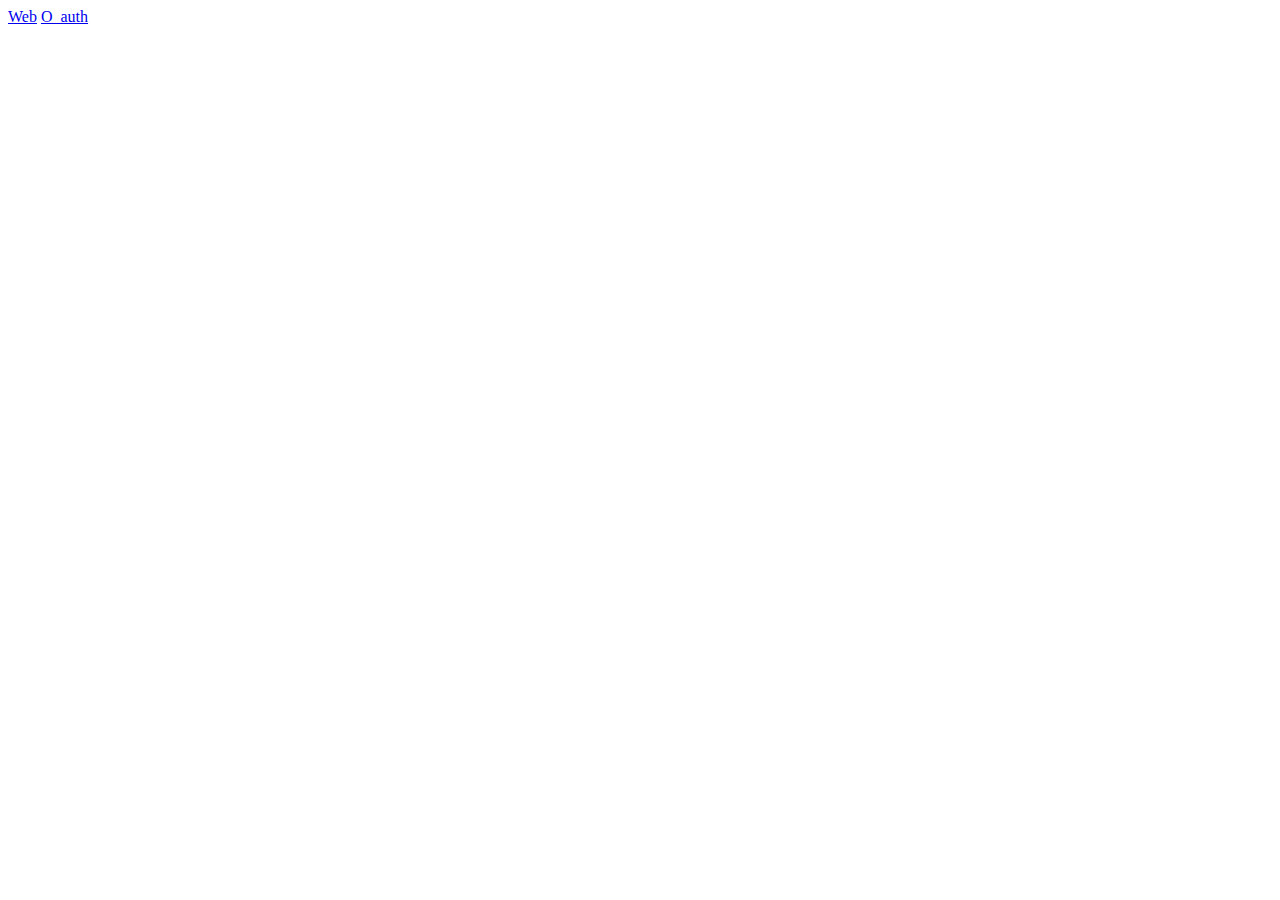
==== index.html @ 74f97b3f "update" ====
<!DOCTYPE html>
<html lang="en-US">
    <head>
        <title>Directory</title>
        </head>
<body>
    <a href="WebClub_Website_Design/index.htm">Web</a>
    <a href="O_Auth/index.htm">O_auth</a>




</body>
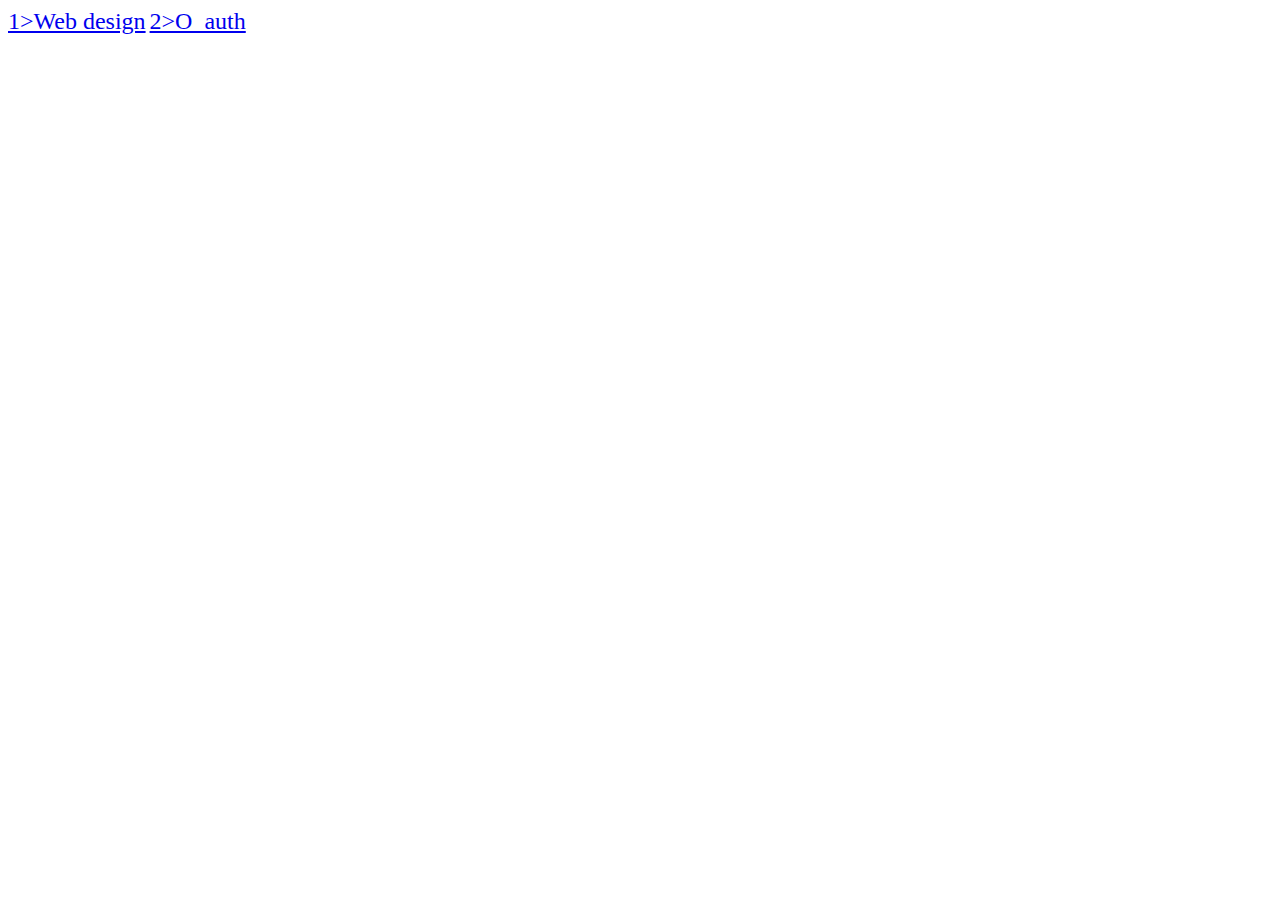
==== commit f1a4dadf: "Update index.html" ====
--- a/index.html
+++ b/index.html
@@ -4,8 +4,8 @@
         <title>Directory</title>
         </head>
 <body>
-    <a href="WebClub_Website_Design/index.htm">Web</a>
-    <a href="O_Auth/index.htm">O_auth</a>
+    <a style="font-size:24px;" href="WebClub_Website_Design/index.htm">1>Web design</a>
+    <a style="font-size:24px;" href="O_Auth/index.htm">2>O_auth</a>
 
 
 
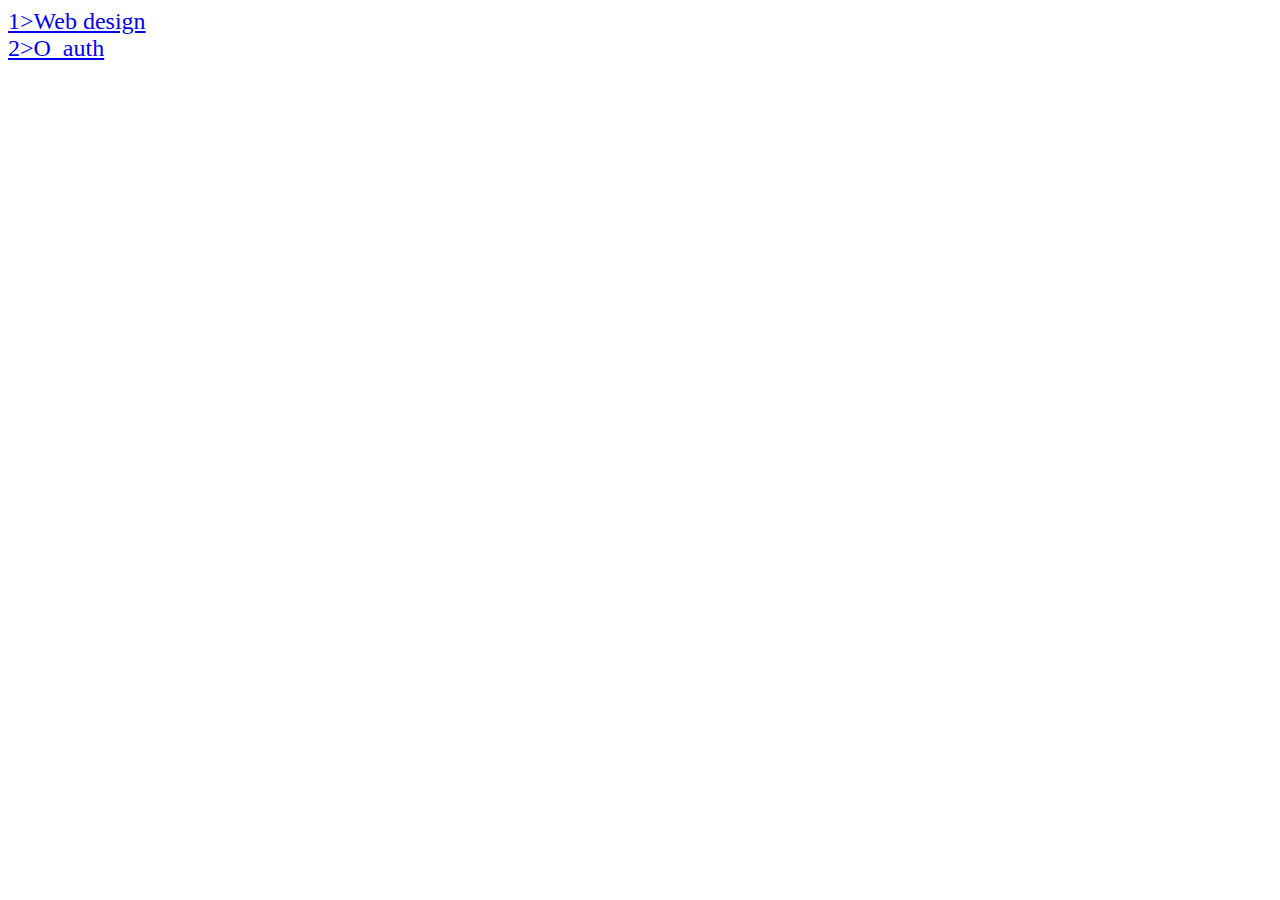
==== commit 16a6eefe: "update" ====
--- a/index.html
+++ b/index.html
@@ -5,6 +5,7 @@
         </head>
 <body>
     <a style="font-size:24px;" href="WebClub_Website_Design/index.htm">1>Web design</a>
+    <br>
     <a style="font-size:24px;" href="O_Auth/index.htm">2>O_auth</a>
 
 
